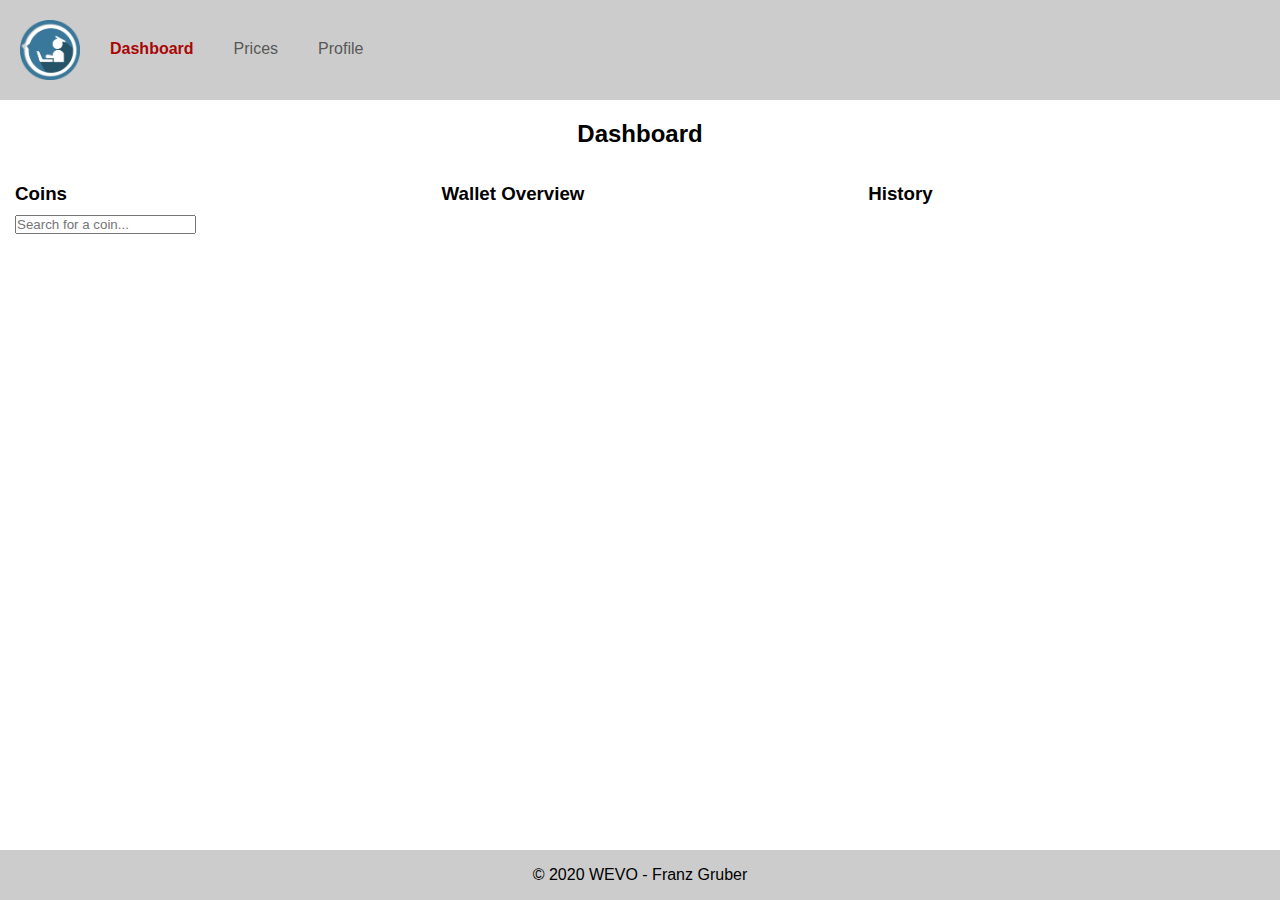
==== index.html @ 269d090a "added actual version of project" ====
<!DOCTYPE HTML>

<html>
<head>
    <meta http-equiv="Content-Type" content="text/html; charset=UTF-8" />
    <title>WEVO Einzelprojekt Franz Gruber</title>
    <link rel="stylesheet" href="css/style.css" />
    <link rel="stylesheet" href="https://cdnjs.cloudflare.com/ajax/libs/font-awesome/4.7.0/css/font-awesome.min.css">
    <link rel="icon" type="image/png" href="assets/images/favicon.png">
</head>
<body onload="app.initDashboard();">
    <header>
        <nav>
            <img src="assets/images/logo.png" alt="logo" id="logo" />
            <ul>
                <li><a href="index.html" class="selectedPage">Dashboard</a></li>
                <li><a href="prices.html">Prices</a></li>
                <li><a href="profile.html">Profile</a></li>
            </ul>
        </nav>
    </header>

    <section id="content">
        <h2>Dashboard</h2>

        <div class="col-4 col-s-6">
            <h3>Coins</h3>
            <input type="text" id="coinsSearch" onkeyup="app.searchCoinsList()" placeholder="Search for a coin...">
            <ul id="coinsList"></ul>
        </div>

        <div class="col-4 col-s-6">
            <h3>Wallet Overview</h3>
            <ul id="walletList"></ul>
        </div>

        <div class="col-4 col-s-12">
            <h3>History</h3>
            <div id="history"></div>
        </div>
    </section>

    <footer>
        <span>&copy; 2020 WEVO - Franz Gruber</span>
    </footer>
    <script src="js/coinClass.js"></script>
    <script src="js/main.js"></script>
</body>
</html>
---- css/style.css ----
* {
    font-family: sans-serif;
    padding: 0;
    margin: 0;
    box-sizing: border-box;
}

nav{
    width: 100%;
    height: 100px;
    background-color: #CCC;
}

nav img#logo{
    width: 60px;
    height: 60px;
    margin-left: 20px;
    margin-top: 20px;
    float: left;
}

nav ul li{
    list-style-type: none;
    float: left;
    margin-top: 30px;
    margin-left: 20px;
    padding: 10px;
}

nav ul li a{
    text-decoration: none;
    color: #585858;
}

a.selectedPage{
    font-weight: bold;
    color: #a90606;
}

section#content {
    overflow-y: hidden;
    overflow-x: hidden;
    margin-top: 20px;
    margin-bottom: 70px;
}

section#content h2 {
    text-align: center;
    margin-bottom: 20px;
}

section#content ul li {
    list-style-type: none;
}

h3{
    margin-bottom: 10px;
}

button.icon {
    background: none;
    border: none;
    padding: 1px;
    font-size: 16px;
    cursor: pointer;
    position: absolute;
    right: 0;
}

footer {
    display: flex;
    position: fixed;
    bottom: 0;
    width: 100%;
    height: 50px;
    background-color: #CCC;
    justify-content: center;
    align-items: center;
}


/* For mobile phones: */
[class*="col-"] {
    width: 100%;
    float: left;
    padding: 15px;
}

@media only screen and (min-width: 640px) {
    /* For tablets: */
    .col-s-1 {
        width: 8.33%;
    }

    .col-s-2 {
        width: 16.66%;
    }

    .col-s-3 {
        width: 25%;
    }

    .col-s-4 {
        width: 33.33%;
    }

    .col-s-5 {
        width: 41.66%;
    }

    .col-s-6 {
        width: 50%;
    }

    .col-s-7 {
        width: 58.33%;
    }

    .col-s-8 {
        width: 66.66%;
    }

    .col-s-9 {
        width: 75%;
    }

    .col-s-10 {
        width: 83.33%;
    }

    .col-s-11 {
        width: 91.66%;
    }

    .col-s-12 {
        width: 100%;
    }
}

@media only screen and (min-width: 900px) {
    /* For desktop: */
    .col-1 {
        width: 8.33%;
    }

    .col-2 {
        width: 16.66%;
    }

    .col-3 {
        width: 25%;
    }

    .col-4 {
        width: 33.33%;
    }

    .col-5 {
        width: 41.66%;
    }

    .col-6 {
        width: 50%;
    }

    .col-7 {
        width: 58.33%;
    }

    .col-8 {
        width: 66.66%;
    }

    .col-9 {
        width: 75%;
    }

    .col-10 {
        width: 83.33%;
    }

    .col-11 {
        width: 91.66%;
    }

    .col-12 {
        width: 100%;
    }
}

.col {
    margin-top: 20px;
    margin-bottom: 20px;
    position: relative;
}

.colbtn {
    margin-top: 90px;
    margin-bottom: 20px;
    position: relative;
}

.firstRow {
    position: absolute;
    left: 241px;
    top: -3px;
    border: 2px #808080 solid;
    width: 250px;
    padding-left: 5px;
}

.secondRow {
    position: absolute;
    left: 540px;
    top: -3px;
    border: 2px #808080 solid;
    width: 250px;
    padding-left: 5px;
}

.agb {
    position: absolute;
    left: 240px;
    top: 9px;
}

.agbcaption {
    position: absolute;
    left: 272px;
    top: 10px;
    height: 50px;
    width: 550px;
}

.plz {
    position: absolute;
    left: 540px;
    top: -3px;
    border: 2px #808080 solid;
    width: 75px;
    padding-left: 5px;
}

.town {
    position: absolute;
    left: 620px;
    top: -3px;
    border: 2px #808080 solid;
    width: 170px;
    padding-left: 5px;
}

.dropdown {
    position: absolute;
    left: 241px;
    top: -3px;
    width: 250px;
    border: 2px #808080 solid;
}

.btn {
    position: relative;
    left: 241px;
    top: -3px;
    padding-left: 5px;
}
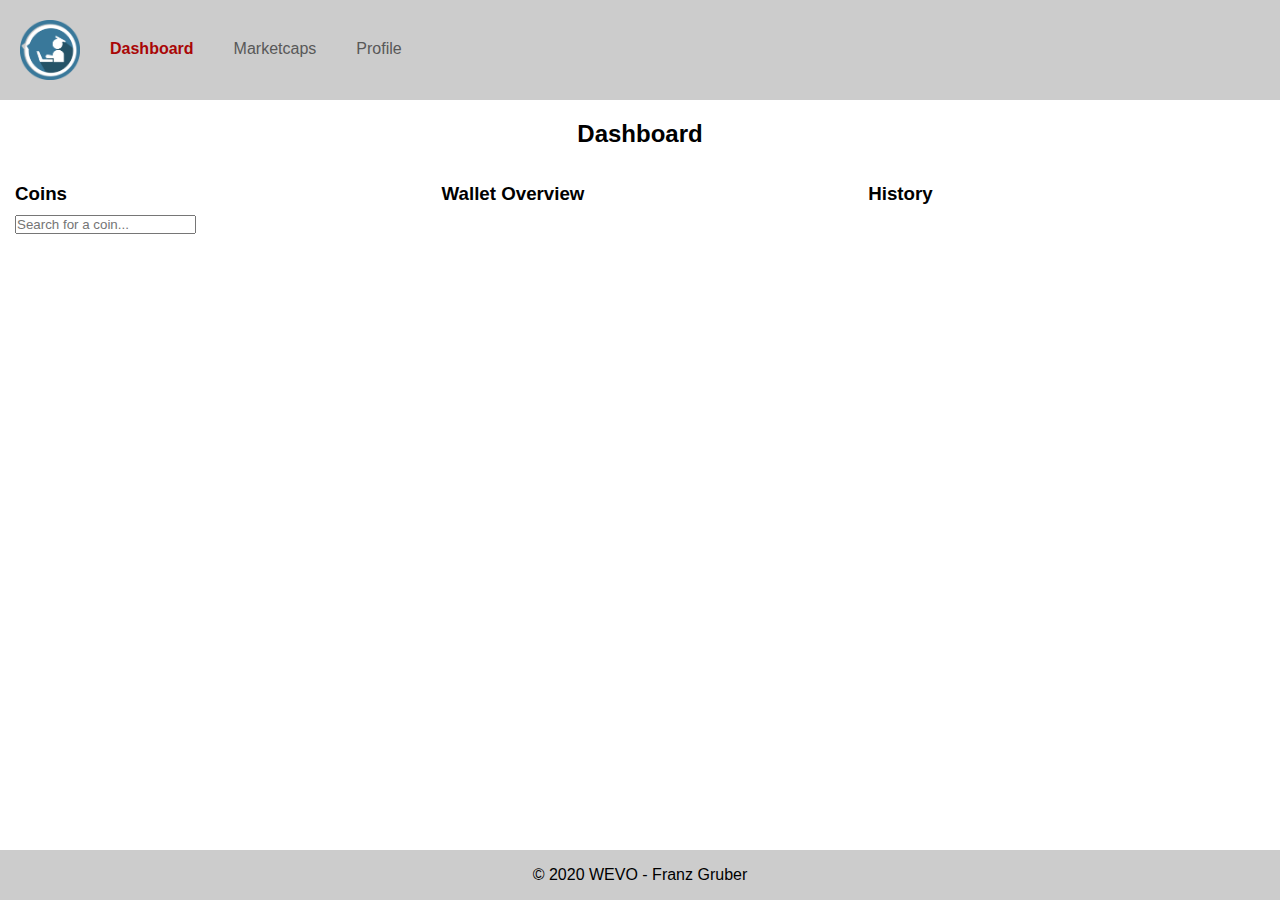
==== commit 4702e7eb: "changed prices page to marketcaps, added marketcaps page, added functionality for marktetcaps page" ====
--- a/index.html
+++ b/index.html
@@ -1,4 +1,4 @@
-<!DOCTYPE HTML>
+﻿<!DOCTYPE HTML>
 
 <html>
 <head>
@@ -14,7 +14,7 @@
             <img src="assets/images/logo.png" alt="logo" id="logo" />
             <ul>
                 <li><a href="index.html" class="selectedPage">Dashboard</a></li>
-                <li><a href="prices.html">Prices</a></li>
+                <li><a href="marketcaps.html">Marketcaps</a></li>
                 <li><a href="profile.html">Profile</a></li>
             </ul>
         </nav>
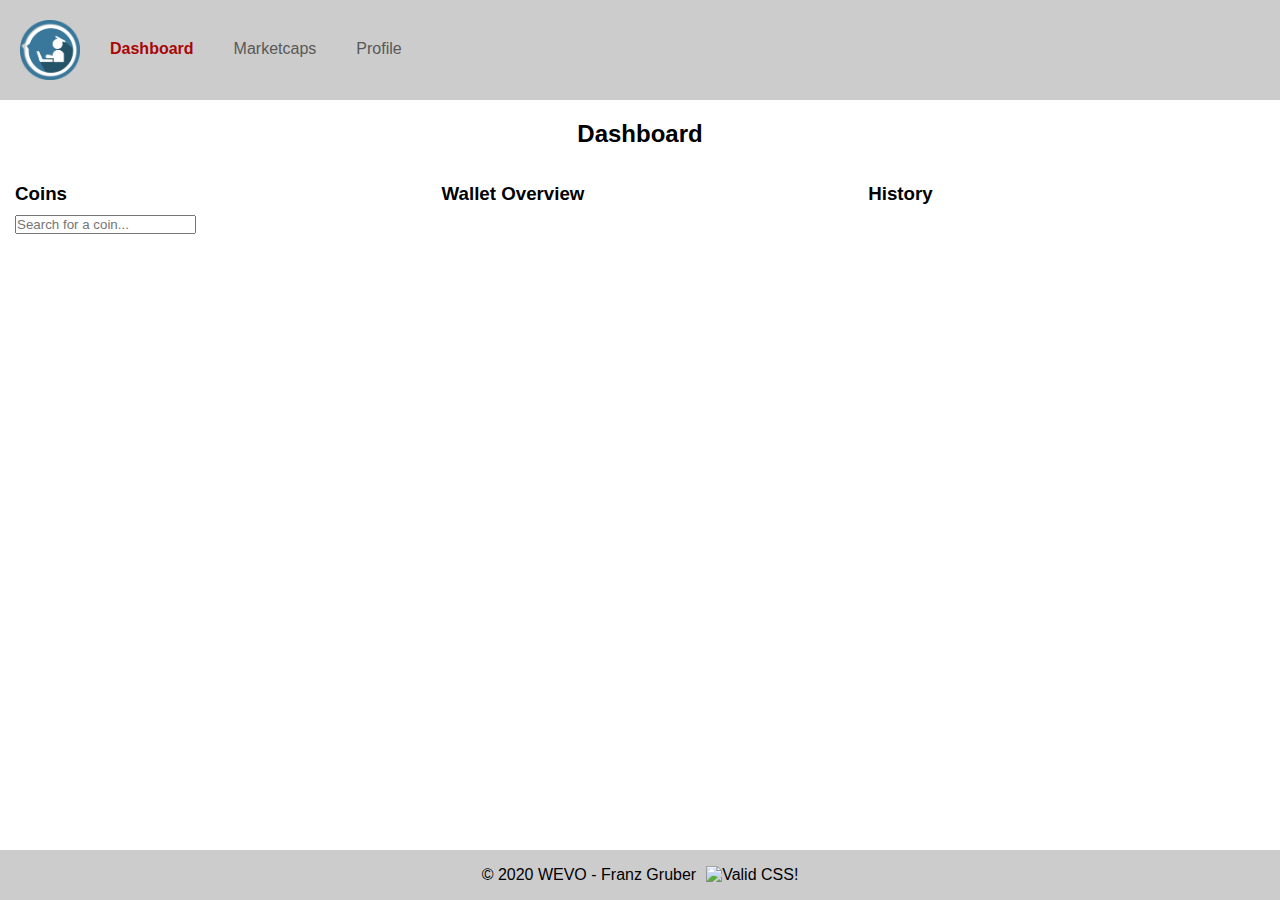
==== commit f1e40c28: "adapted changes according to W3C validator" ====
--- a/index.html
+++ b/index.html
@@ -1,6 +1,6 @@
 ﻿<!DOCTYPE HTML>
 
-<html>
+<html lang="de-at">
 <head>
     <meta http-equiv="Content-Type" content="text/html; charset=UTF-8" />
     <title>WEVO Einzelprojekt Franz Gruber</title>
@@ -11,7 +11,7 @@
 <body onload="app.initDashboard();">
     <header>
         <nav>
-            <img src="assets/images/logo.png" alt="logo" id="logo" />
+            <a href="index.html"><img src="assets/images/logo.png" alt="logo" id="logo" /></a>
             <ul>
                 <li><a href="index.html" class="selectedPage">Dashboard</a></li>
                 <li><a href="marketcaps.html">Marketcaps</a></li>
@@ -42,6 +42,11 @@
 
     <footer>
         <span>&copy; 2020 WEVO - Franz Gruber</span>
+        <p>
+            <img style="border:0;width:88px;height:31px"
+                 src="http://jigsaw.w3.org/css-validator/images/vcss"
+                 alt="Valid CSS!" />
+        </p>
     </footer>
     <script src="js/coinClass.js"></script>
     <script src="js/main.js"></script>
--- a/css/style.css
+++ b/css/style.css
@@ -78,6 +78,10 @@
     align-items: center;
 }
 
+footer span{
+    padding-right: 10px;
+}
+
 
 /* For mobile phones: */
 [class*="col-"] {
